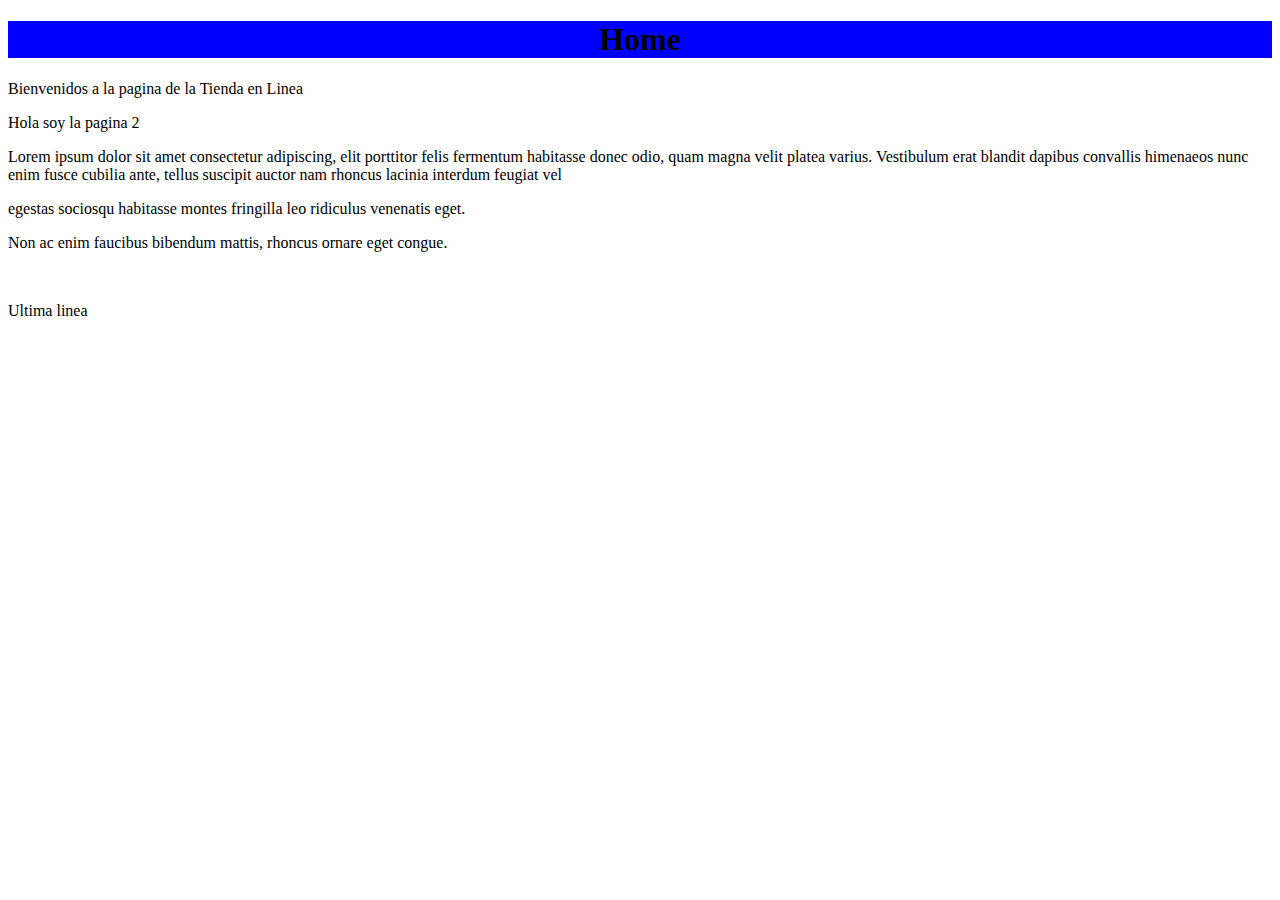
==== src/main/resources/static/ejemplo2.html @ 6481b972 "Semana 01 commit del Proyecto Tienda" ====
<!DOCTYPE html>
<!--
Click nbfs://nbhost/SystemFileSystem/Templates/Licenses/license-default.txt to change this license
Click nbfs://nbhost/SystemFileSystem/Templates/Other/html.html to edit this template
-->
<html>
    <head>
        <title>Tienda en Linea </title>
        <meta charset="UTF-8">
        <meta name="viewport" content="width=device-width, initial-scale=1.0">
    </head>
    <body>
        <div>
            <h1 style="text-align: center;background-color: blue">Home</h1>
            <p>Bienvenidos a la pagina de la Tienda en Linea</p>
        </div>
       <div style= "text-aling: center">
           <p>Hola soy la pagina 2 </p>
            <p>Lorem ipsum dolor sit amet consectetur adipiscing, elit porttitor felis fermentum habitasse donec odio, quam magna velit platea varius. Vestibulum erat blandit dapibus convallis himenaeos nunc enim fusce cubilia ante, tellus suscipit auctor nam rhoncus lacinia interdum feugiat vel</p> 
            <p>   egestas sociosqu habitasse montes fringilla leo ridiculus venenatis eget. </p>
            <p>Non ac enim faucibus bibendum mattis, rhoncus ornare eget congue.</p>   
            
            
            <br><!-- comment -->
            
            <p>Ultima linea</p>
        </div>
    </body>
</html>
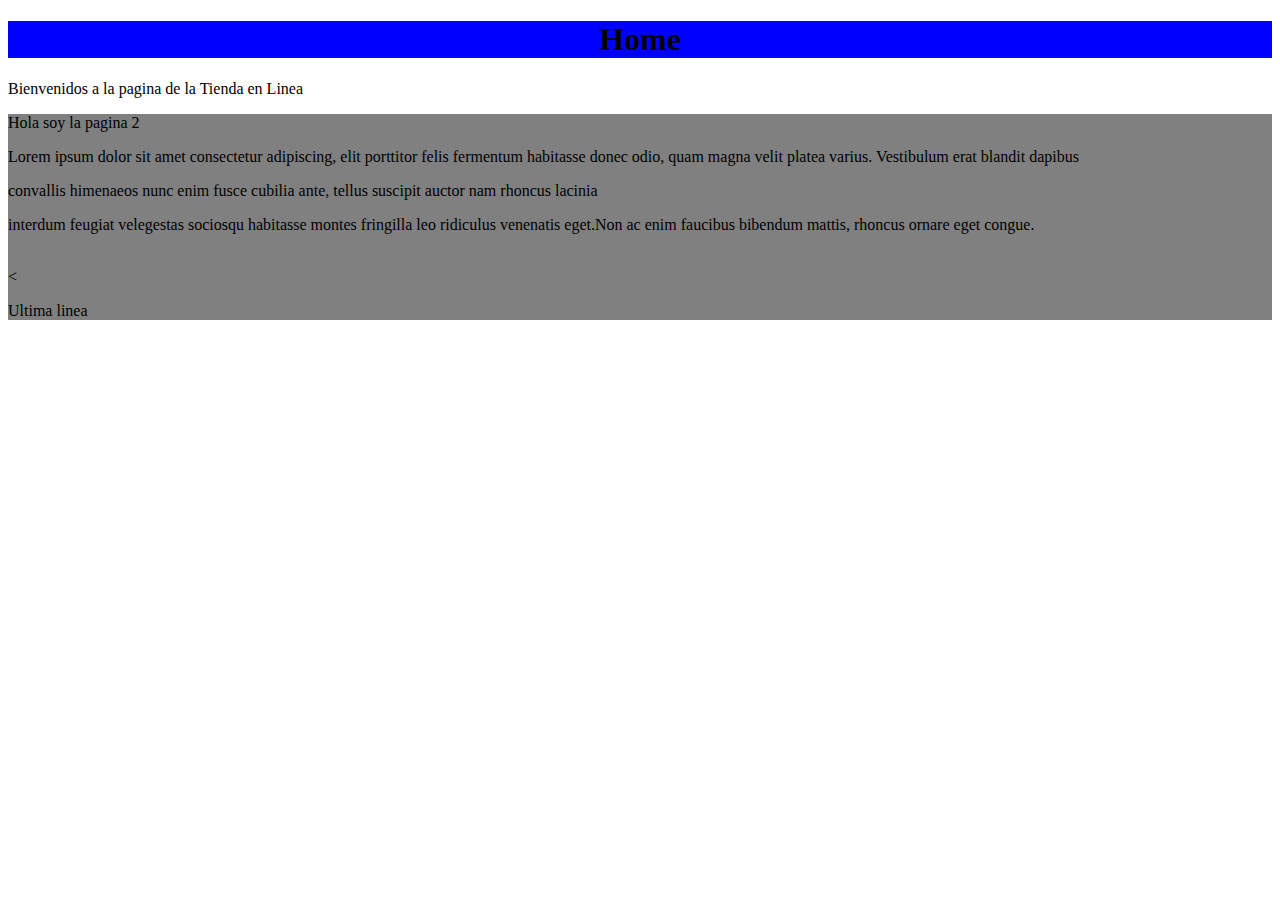
==== commit 3c337acb: "Semana 01 commit del Proyecto Tienda (Agregado de ejemplo7)" ====
--- a/src/main/resources/static/ejemplo2.html
+++ b/src/main/resources/static/ejemplo2.html
@@ -14,15 +14,15 @@
             <h1 style="text-align: center;background-color: blue">Home</h1>
             <p>Bienvenidos a la pagina de la Tienda en Linea</p>
         </div>
-       <div style= "text-aling: center">
-           <p>Hola soy la pagina 2 </p>
-            <p>Lorem ipsum dolor sit amet consectetur adipiscing, elit porttitor felis fermentum habitasse donec odio, quam magna velit platea varius. Vestibulum erat blandit dapibus convallis himenaeos nunc enim fusce cubilia ante, tellus suscipit auctor nam rhoncus lacinia interdum feugiat vel</p> 
-            <p>   egestas sociosqu habitasse montes fringilla leo ridiculus venenatis eget. </p>
-            <p>Non ac enim faucibus bibendum mattis, rhoncus ornare eget congue.</p>   
-            
-            
-            <br><!-- comment -->
-            
+        <div style= "text-aling: center; background-color: gray">
+            <p>Hola soy la pagina 2 </p>
+            <p>Lorem ipsum dolor sit amet consectetur adipiscing, elit porttitor felis fermentum habitasse donec odio, quam magna velit platea varius. Vestibulum erat blandit dapibus</p> 
+            <p>convallis himenaeos nunc enim fusce cubilia ante, tellus suscipit auctor nam rhoncus lacinia  </p>
+            <p>interdum feugiat velegestas sociosqu habitasse montes fringilla leo ridiculus venenatis eget.Non ac enim faucibus bibendum mattis, rhoncus ornare eget congue.</p>   
+
+
+            <br><
+
             <p>Ultima linea</p>
         </div>
     </body>
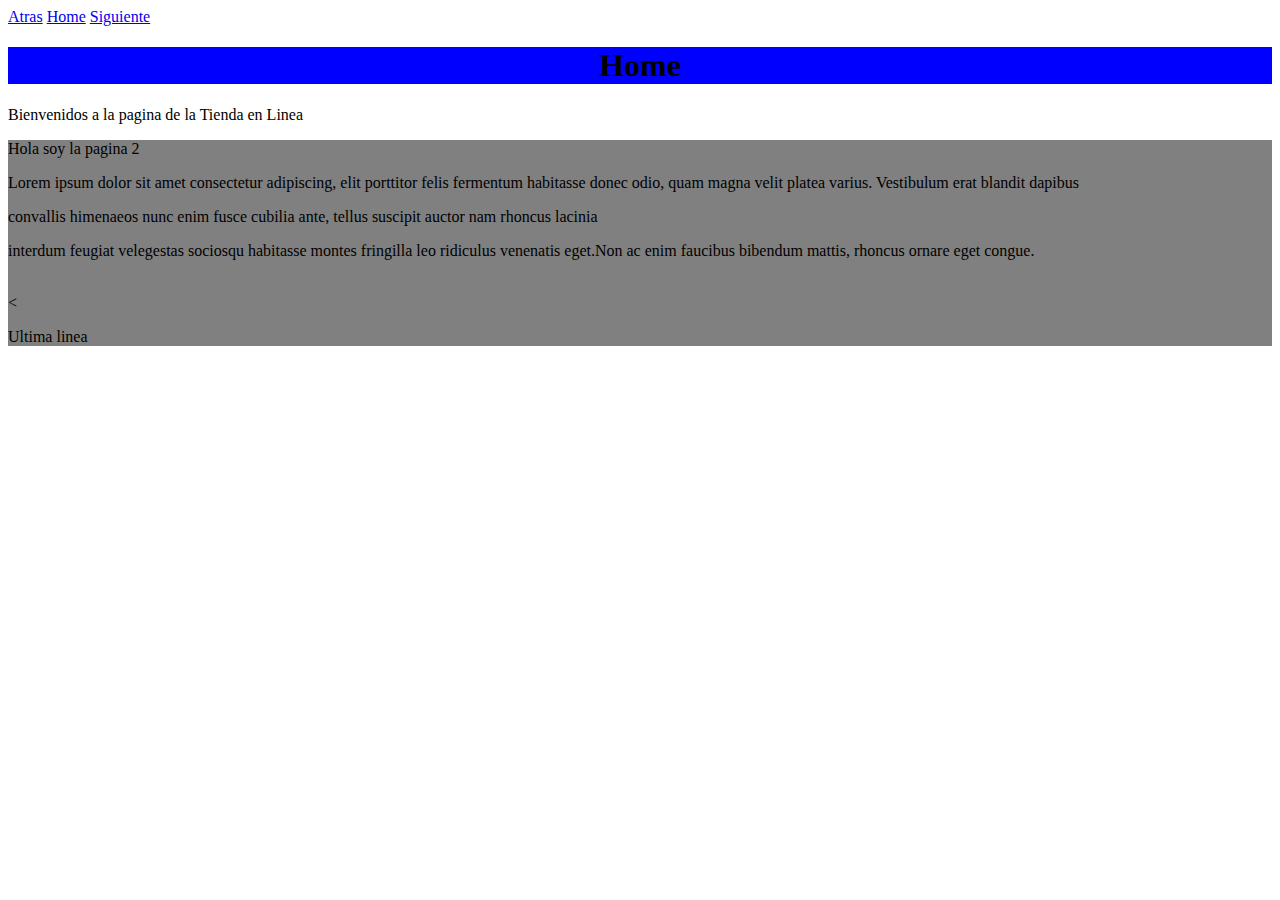
==== commit a19466bc: "Semana 02 commit del Proyecto Tienda" ====
--- a/src/main/resources/static/ejemplo2.html
+++ b/src/main/resources/static/ejemplo2.html
@@ -10,6 +10,9 @@
         <meta name="viewport" content="width=device-width, initial-scale=1.0">
     </head>
     <body>
+        <a href="index.html">Atras</a>
+        <a href="index.html">Home</a>
+        <a href="ejemplo3.html">Siguiente</a>
         <div>
             <h1 style="text-align: center;background-color: blue">Home</h1>
             <p>Bienvenidos a la pagina de la Tienda en Linea</p>
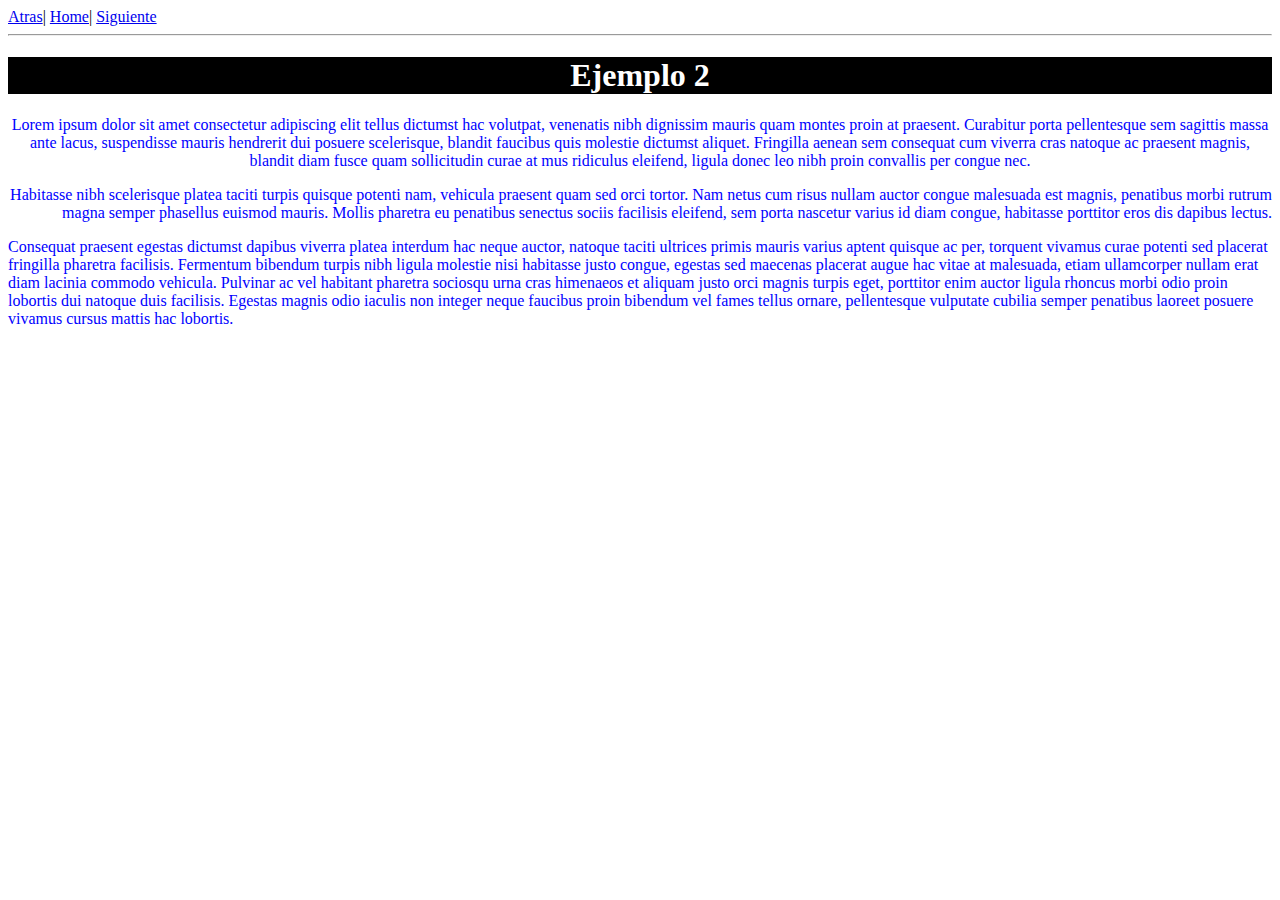
==== commit db80d03b: "Semana 03 commit del Proyecto Tienda" ====
--- a/src/main/resources/static/ejemplo2.html
+++ b/src/main/resources/static/ejemplo2.html
@@ -1,32 +1,20 @@
 <!DOCTYPE html>
-<!--
-Click nbfs://nbhost/SystemFileSystem/Templates/Licenses/license-default.txt to change this license
-Click nbfs://nbhost/SystemFileSystem/Templates/Other/html.html to edit this template
--->
+<!--  Esto es un comentario -->
 <html>
     <head>
-        <title>Tienda en Linea </title>
-        <meta charset="UTF-8">
-        <meta name="viewport" content="width=device-width, initial-scale=1.0">
+        <title>TechShop</title>
+        <meta charset="UTF-8">        
     </head>
     <body>
-        <a href="index.html">Atras</a>
-        <a href="index.html">Home</a>
-        <a href="ejemplo3.html">Siguiente</a>
-        <div>
-            <h1 style="text-align: center;background-color: blue">Home</h1>
-            <p>Bienvenidos a la pagina de la Tienda en Linea</p>
-        </div>
-        <div style= "text-aling: center; background-color: gray">
-            <p>Hola soy la pagina 2 </p>
-            <p>Lorem ipsum dolor sit amet consectetur adipiscing, elit porttitor felis fermentum habitasse donec odio, quam magna velit platea varius. Vestibulum erat blandit dapibus</p> 
-            <p>convallis himenaeos nunc enim fusce cubilia ante, tellus suscipit auctor nam rhoncus lacinia  </p>
-            <p>interdum feugiat velegestas sociosqu habitasse montes fringilla leo ridiculus venenatis eget.Non ac enim faucibus bibendum mattis, rhoncus ornare eget congue.</p>   
+        <a href="ejemplo8.html">Atras</a>|
+        <a href="index.html">Home</a>|
+        <a href="ejemplo3.html">Siguiente</a><hr>
+        <h1 style="text-align: center;background-color: black;color: white">Ejemplo 2</h1>
 
-
-            <br><
-
-            <p>Ultima linea</p>
+        <div style="color: blue">
+            <p style="text-align: center">Lorem ipsum dolor sit amet consectetur adipiscing elit tellus dictumst hac volutpat, venenatis nibh dignissim mauris quam montes proin at praesent. Curabitur porta pellentesque sem sagittis massa ante lacus, suspendisse mauris hendrerit dui posuere scelerisque, blandit faucibus quis molestie dictumst aliquet. Fringilla aenean sem consequat cum viverra cras natoque ac praesent magnis, blandit diam fusce quam sollicitudin curae at mus ridiculus eleifend, ligula donec leo nibh proin convallis per congue nec.</p>
+            <p style="text-align: end">Habitasse nibh scelerisque platea taciti turpis quisque potenti nam, vehicula praesent quam sed orci tortor. Nam netus cum risus nullam auctor congue malesuada est magnis, penatibus morbi rutrum magna semper phasellus euismod mauris. Mollis pharetra eu penatibus senectus sociis facilisis eleifend, sem porta nascetur varius id diam congue, habitasse porttitor eros dis dapibus lectus.</p>
+            <p>Consequat praesent egestas dictumst dapibus viverra platea interdum hac neque auctor, natoque taciti ultrices primis mauris varius aptent quisque ac per, torquent vivamus curae potenti sed placerat fringilla pharetra facilisis. Fermentum bibendum turpis nibh ligula molestie nisi habitasse justo congue, egestas sed maecenas placerat augue hac vitae at malesuada, etiam ullamcorper nullam erat diam lacinia commodo vehicula. Pulvinar ac vel habitant pharetra sociosqu urna cras himenaeos et aliquam justo orci magnis turpis eget, porttitor enim auctor ligula rhoncus morbi odio proin lobortis dui natoque duis facilisis. Egestas magnis odio iaculis non integer neque faucibus proin bibendum vel fames tellus ornare, pellentesque vulputate cubilia semper penatibus laoreet posuere vivamus cursus mattis hac lobortis.</p>
         </div>
     </body>
 </html>
